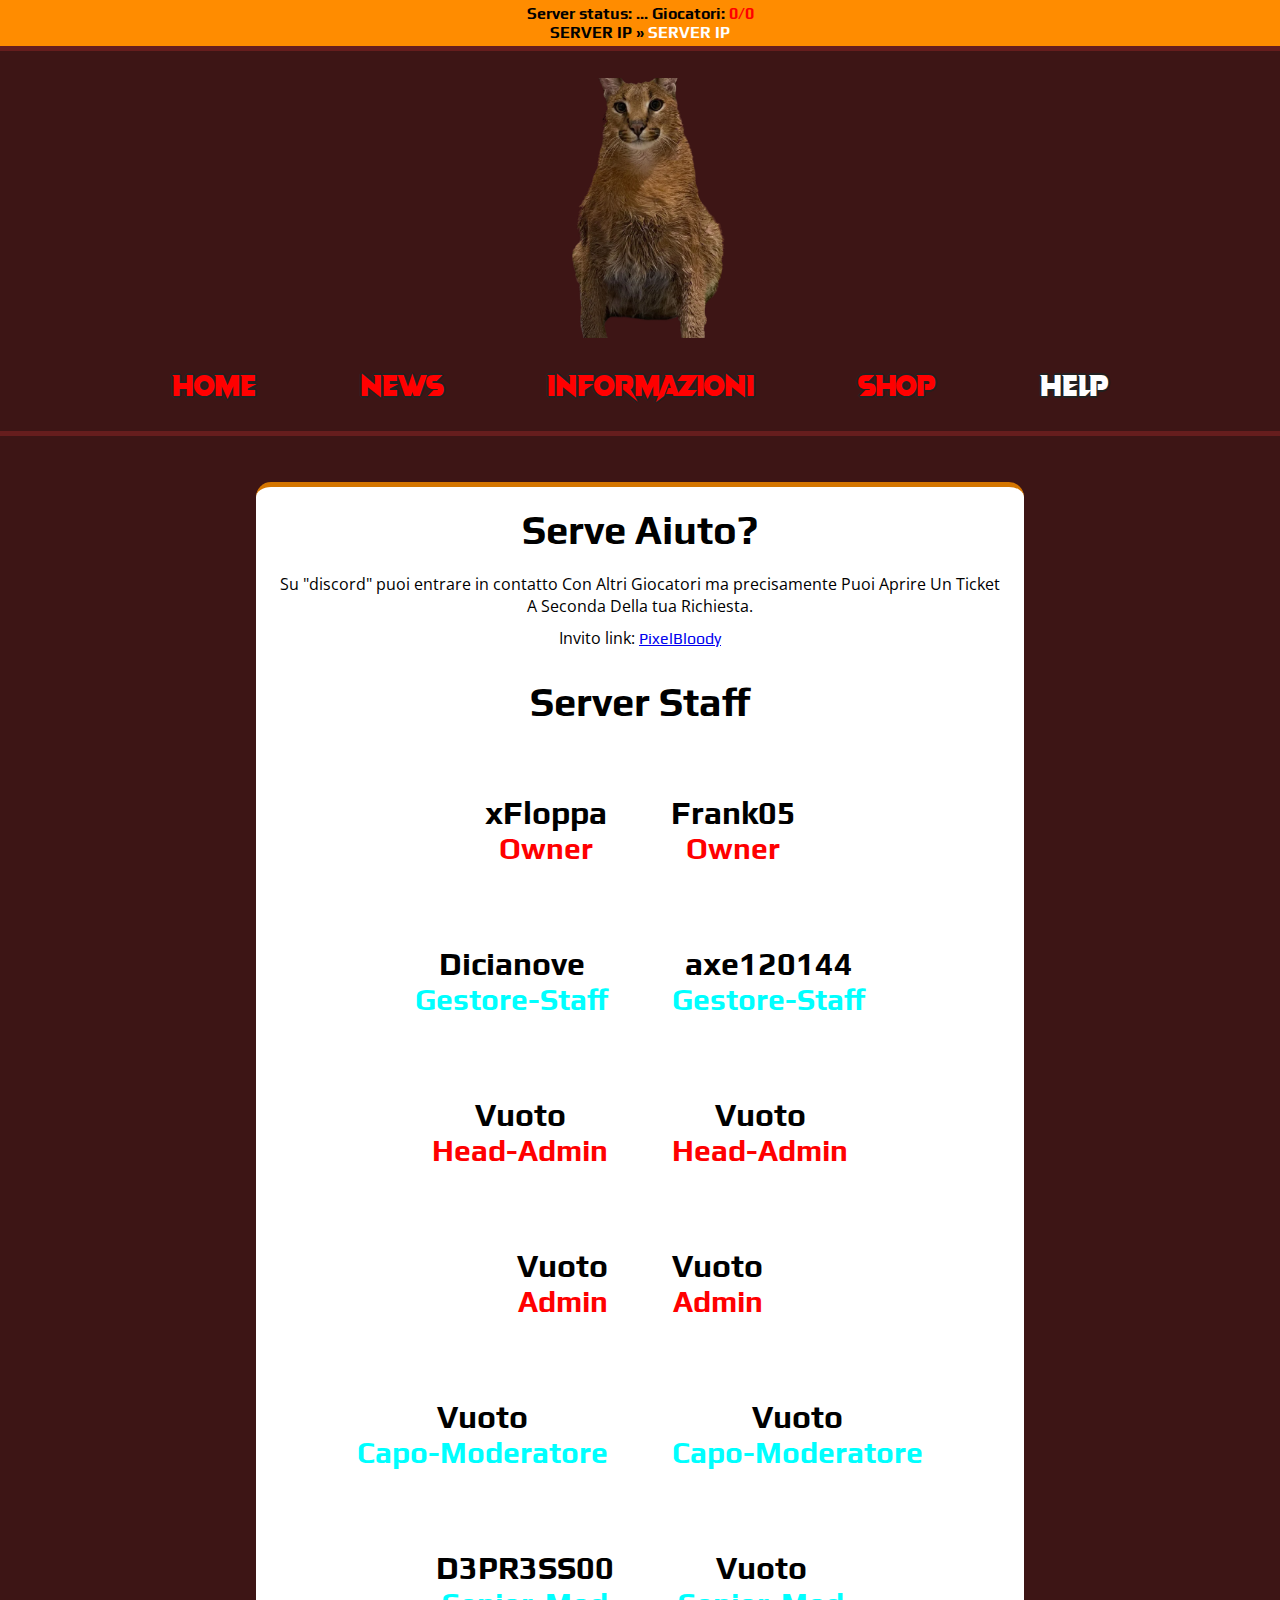
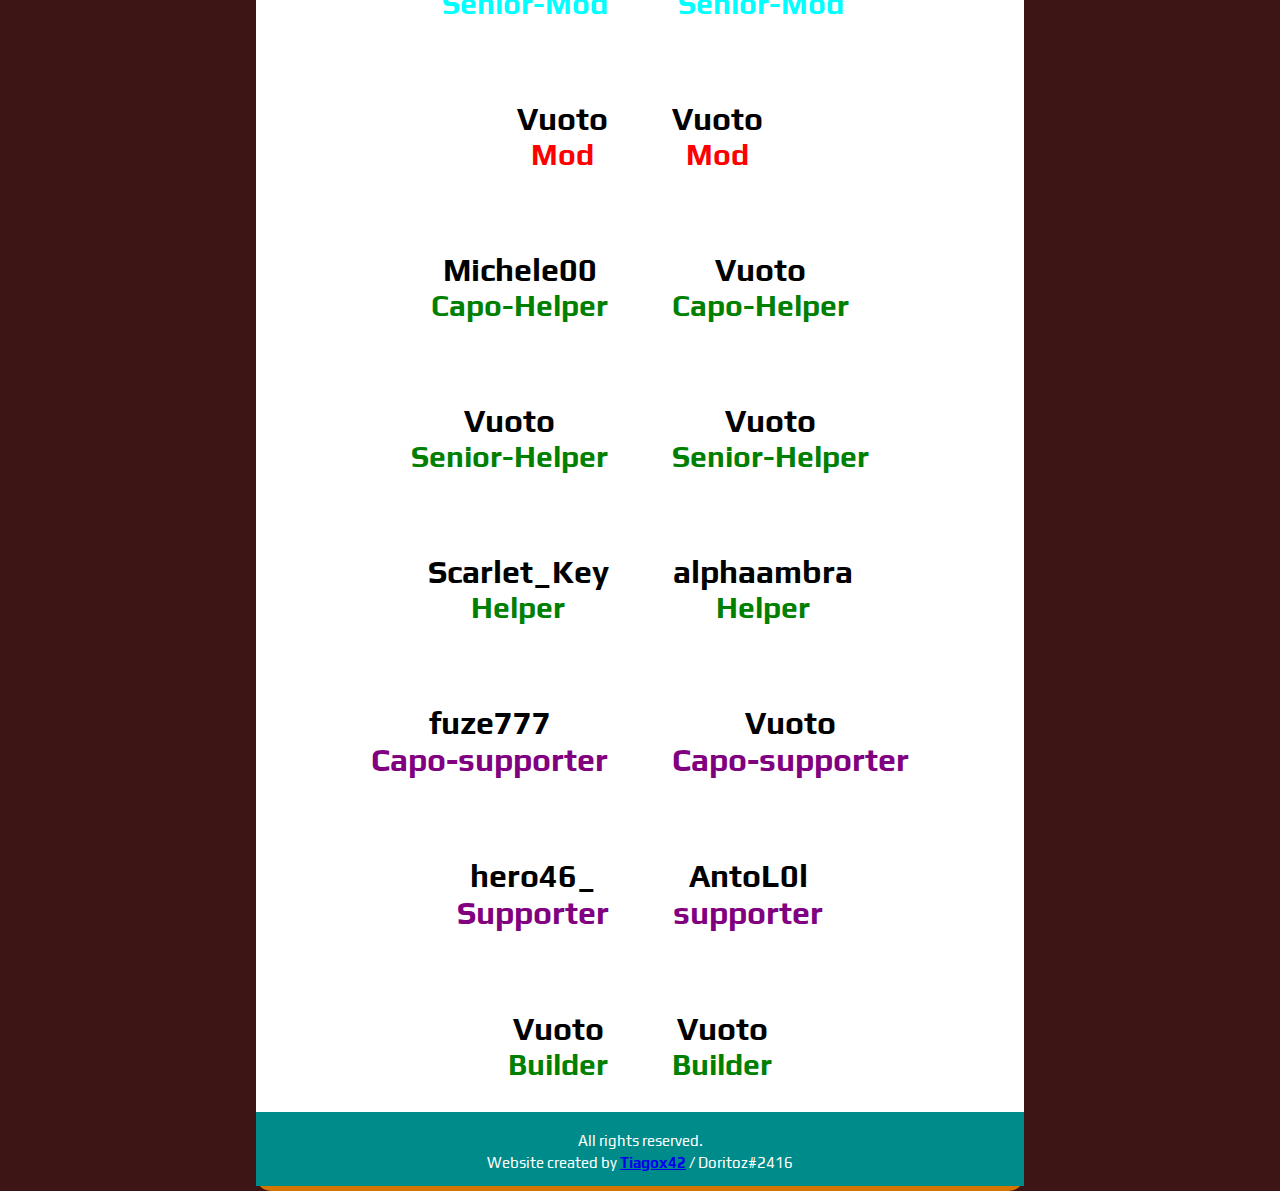
==== help.html @ 8bc6d1f3 "Add files via upload" ====
<!DOCTYPE html>
<html lang="en">

<head>
    <meta charset="UTF-8">
    <meta http-equiv="X-UA-Compatible" content="IE=edge">
    <meta name="viewport" content="width=device-width, initial-scale=1.0">
    <link rel="icon" type="image/png" href="favicon-32x32.png" sizes="32x32" />
    <link rel="icon" type="image/png" href="favicon-16x16.png" sizes="16x16" />
    <title>Help</title>

    <link rel="stylesheet" href="css/style.css">
    <link rel="stylesheet" href="css/help.css">
    <link rel="preconnect" href="https://fonts.googleapis.com">
    <link rel="preconnect" href="https://fonts.gstatic.com" crossorigin>
    <link href="https://fonts.googleapis.com/css2?family=Montserrat:wght@500&display=swap" rel="stylesheet">
    <link href="https://fonts.googleapis.com/css2?family=Play&display=swap" rel="stylesheet">
    <link href="https://fonts.googleapis.com/css2?family=Open+Sans:wght@500&display=swap" rel="stylesheet">
    <script src="https://mcapi.us/scripts/minecraft.min.js"></script>
    <script src="js/core.js"></script>
</head>

<body>
    <div class="container">
        <div class="serverIp" onclick="copyIp()">
            <p>Server status: <span class="serverStatus" id="serverStatus">...</span> Giocatori: <span class="playersOn" id="playersOn">0</span><span class="playersMax">/</span><span class="playersMax" id="playersMax">0</span></p>
            <p>SERVER IP » <span class="serverIpText" id="serverIpText">..</span></p>
            
        </div>
        <div class="bar"></div>

        <div id="bannerTop" class="bannerTop">
            <div class="logo">
                <a href="./index.html"><img src="img/logo.png" alt=""></a>
            </div>
            
                <a href="./index.html"><p id="title"></p></a>
            
        </div>
        <div class="barTwo"></div>
        <div class="clear"></div>


        <div class="menu">
            <nav>
                <ul>
                    <li><a href="./index.html">Home</a></li>
                    <li><a href="./news.html">News</a></li>
                    <li><a href="./information.html">Informazioni</a></li>
                    <li><a href="./shop.html">Shop</a></li>
                    <li><a style="color: white;" href="./help.html">Help</a></li>
                </ul>
            </nav>
        </div>
        <div class="clear"></div>

        <div class="newsArticle">

            <h1 class="articleTitle">Serve Aiuto?</h1>

            <p class="articleDescription">Su "discord" puoi entrare in contatto Con Altri Giocatori ma precisamente Puoi Aprire Un Ticket A Seconda Della tua Richiesta.</p>
            <p class="articleDescription">Invito link: <a href="https://discord.gg/4dueWkUKjJ">PixelBloody</a></p>

            <h1 class="articleTitle">Server Staff</h1>

            <div class="team">
                <div class="teamPlayers">
                    <div class="teamImage">
                        <img src="https://cravatar.eu/helmhead/xfloppa/68.png" alt="">
                        <h1 class="teamNick">xFloppa</h1>
                        <h1 class="adm">Owner</h1>
                    </div>
                </div>

                <div class="teamPlayers">
                    <div class="teamImage">
                        <img src="https://cravatar.eu/helmhead/itz_esp/68.png" alt="">
                        <h1 class="teamNick">Frank05</h1>
                        <h1 class="adm">Owner</h1>
                    </div>
                </div>
               
                <p><div class="teamPlayers">
                     <div class="teamImage">
                         <img src="https://cravatar.eu/helmhead/dicianove/68.png" alt="">
                         <h1 class="teamNick">Dicianove</h1>
                         <h1 class="helper">Gestore-Staff</h1>
                     </div>
                    </div>
                    <div class="teamPlayers">
                        <div class="teamImage">
                            <img src="https://cravatar.eu/helmhead/ciaociao/68.png" alt="">
                            <h1 class="teamNick">axe120144</h1>
                            <h1 class="helper">Gestore-Staff</h1>
                        </div>
                    </div>
                </p>
                
                <p><div class="teamPlayers">
                    <div class="teamImage">
                        <img src="https://cravatar.eu/helmhead/none/68.png" alt="">
                        <h1 class="teamNick">Vuoto</h1>
                        <h1 class="adm">Head-Admin</h1>
                    </div>
                   </div>
                   <div class="teamPlayers">
                    <div class="teamImage">
                        <img src="https://cravatar.eu/helmhead/none/68.png" alt="">
                        <h1 class="teamNick">Vuoto</h1>
                        <h1 class="adm">Head-Admin</h1>
                    </div>
                   </div>
               </p>
            
               <p><div class="teamPlayers">
                    <div class="teamImage">
                        <img src="https://cravatar.eu/helmhead/none/68.png" alt="">
                        <h1 class="teamNick">Vuoto</h1>
                        <h1 class="adm">Admin</h1>
                    </div>
                   </div>
                   <div class="teamPlayers">
                    <div class="teamImage">
                        <img src="https://cravatar.eu/helmhead/none/68.png" alt="">
                        <h1 class="teamNick">Vuoto</h1>
                        <h1 class="adm">Admin</h1>
                    </div>
                   </div>
               </p>

               <p><div class="teamPlayers">
                <div class="teamImage">
                    <img src="https://cravatar.eu/helmhead/none/68.png" alt="">
                    <h1 class="teamNick">Vuoto</h1>
                    <h1 class="helper">Capo-Moderatore</h1>
                </div>
               </div>
               <div class="teamPlayers">
                <div class="teamImage">
                    <img src="https://cravatar.eu/helmhead/none/68.png" alt="">
                    <h1 class="teamNick">Vuoto</h1>
                    <h1 class="helper">Capo-Moderatore</h1>
                </div>
               </div>
           </p>

           <p><div class="teamPlayers">
            <div class="teamImage">
                <img src="https://cravatar.eu/helmhead/d3pr3ss00/68.png" alt="">
                <h1 class="teamNick">D3PR3SS00</h1>
                <h1 class="helper">Senior-Mod</h1>
            </div>
           </div>
           <div class="teamPlayers">
            <div class="teamImage">
                <img src="https://cravatar.eu/helmhead/none/68.png" alt="">
                <h1 class="teamNick">Vuoto</h1>
                <h1 class="helper">Senior-Mod</h1>
            </div>
           </div>
       </p>

       <p><div class="teamPlayers">
        <div class="teamImage">
            <img src="https://cravatar.eu/helmhead/none/68.png" alt="">
            <h1 class="teamNick">Vuoto</h1>
            <h1 class="adm">Mod</h1>
        </div>
       </div>
       <div class="teamPlayers">
        <div class="teamImage">
            <img src="https://cravatar.eu/helmhead/none/68.png" alt="">
            <h1 class="teamNick">Vuoto</h1>
            <h1 class="adm">Mod</h1>
        </div>
       </div>
   </p>

   <p><div class="teamPlayers">
    <div class="teamImage">
        <img src="https://cravatar.eu/helmhead/michele0101/68.png" alt="">
        <h1 class="teamNick">Michele00</h1>
        <h1 class="helper2">Capo-Helper</h1>
    </div>
   </div>
   <div class="teamPlayers">
    <div class="teamImage">
        <img src="https://cravatar.eu/helmhead/none/68.png" alt="">
        <h1 class="teamNick">Vuoto</h1>
        <h1 class="helper2">Capo-Helper</h1>
    </div>
   </div>
</p>

<p><div class="teamPlayers">
    <div class="teamImage">
        <img src="https://cravatar.eu/helmhead/none/68.png" alt="">
        <h1 class="teamNick">Vuoto</h1>
        <h1 class="helper2">Senior-Helper</h1>
    </div>
   </div>
   <div class="teamPlayers">
    <div class="teamImage">
        <img src="https://cravatar.eu/helmhead/none/68.png" alt="">
        <h1 class="teamNick">Vuoto</h1>
        <h1 class="helper2">Senior-Helper</h1>
    </div>
   </div>
</p>

<p><div class="teamPlayers">
    <div class="teamImage">
        <img src="https://cravatar.eu/helmhead/ammonito/68.png" alt="">
        <h1 class="teamNick">Scarlet_Key</h1>
        <h1 class="helper2">Helper</h1>
    </div>
   </div>
   <div class="teamPlayers">
    <div class="teamImage">
        <img src="https://cravatar.eu/helmhead/alphaambra/68.png" alt="">
        <h1 class="teamNick">alphaambra</h1>
        <h1 class="helper2">Helper</h1>
    </div>
   </div>
</p>

<p><div class="teamPlayers">
    <div class="teamImage">
        <img src="https://cravatar.eu/helmhead/fuze777/68.png" alt="">
        <h1 class="teamNick">fuze777</h1>
        <h1 class="supporter">Capo-supporter</h1>
    </div>
   </div>
   <div class="teamPlayers">
    <div class="teamImage">
        <img src="https://cravatar.eu/helmhead/none/68.png" alt="">
        <h1 class="teamNick">Vuoto</h1>
        <h1 class="supporter">Capo-supporter</h1>
    </div>
   </div>
</p>

<p><div class="teamPlayers">
    <div class="teamImage">
        <img src="https://cravatar.eu/helmhead/ililzrxm/68.png" alt="">
        <h1 class="teamNick">hero46_</h1>
        <h1 class="supporter">Supporter</h1>
    </div>
   </div>
   <div class="teamPlayers">
    <div class="teamImage">
        <img src="https://cravatar.eu/helmhead/franco/68.png" alt="">
        <h1 class="teamNick">AntoL0l</h1>
        <h1 class="supporter">supporter</h1>
    </div>
   </div>
</p>

<p><div class="teamPlayers">
    <div class="teamImage">
        <img src="https://cravatar.eu/helmhead/none/68.png" alt="">
        <h1 class="teamNick">Vuoto</h1>
        <h1 class="helper2">Builder</h1>
    </div>
   </div>
   <div class="teamPlayers">
    <div class="teamImage">
        <img src="https://cravatar.eu/helmhead/none/68.png" alt="">
        <h1 class="teamNick">Vuoto</h1>
        <h1 class="helper2">Builder</h1>
    </div>
   </div>
</p>


        

        <div class="clear"></div>
        <footer>
            <p>All rights reserved.</p>
            <p>Website created by <a href="https://github.com/Tiagox42"><strong>Tiagox42</strong></a> / Doritoz#2416</p>
        </footer>
    </div>

</body>

</html>
---- css/style.css ----
* {
    margin: 0;
    padding: 0;
    box-sizing: border-box;
}

html, body {
    height: 100%;
    background-color: #3d1515;
}

.container {
    width: 100%;
}

@font-face {
    font-family: VampireWars;
    src: url(../font/Vampire\ Wars.ttf);
}

.bannerTop {
    background-image: url(../img/loadingOrNot.png);
    width: 100%;
    height: 380px;
    background-repeat: no-repeat;
    background-position: center;
    background-size: cover;
}

.logo {
    padding-top: 3vh;
    display: flex;
    justify-content: center;
}

.logo img {
    height: 260px;
}

.bannerTop a {
    text-decoration: none;
}

.bannerTop p {
    font-size: 60px;
    color: #2b2b2d;
    font-family: VampireWars;
    display: flex;
    justify-content: center;
    margin-top: -173px;
}

.serverIp {
    font-size: 16px;
    font-family: 'Play', sans-serif;
    text-align: center;
    background-color: darkorange;
    padding: 4px;
    color: black;
    font-weight: bolder;
}

.serverStatus {
    font-weight: bold;

}

.playersOn {
    font-weight: bold;
    color: red;
}

.playersMax {
    font-weight: bold;
    color: red;
}

.serverIpText {
    font-weight: bold;
    color: white;
}

.bar {
    height: 5px;
    background-color: rgb(102, 29, 29);
}

.clear {
    clear: both;
}

.menu {
    margin-top: -90px;
}

.menu ul {
    text-align: center;
    padding: 20px;
}

.menu li {
    display: inline;
    padding: 50px;
}

.menu a {
    text-decoration: none;
    font-size: 30px;
    color: rgb(255, 0, 0);
    font-family: VampireWars;
    text-shadow: 2px 0 0 #212121, -2px 0 0 #212121, 0 2px 0 #212121, 0 -2px 0 #212121, 1px 1px #212121, -1px -1px 0 #212121, 1px -1px 0 #212121, -1px 1px 0 #212121;
}

.menu a:hover {
    color: white;
}

.barTwo {
    height: 5px;
    background-color: rgb(102, 29, 29);
}

.homeGallery {
    margin: 50px;
    margin-top: 70px;
    margin-left: 100px;
    margin-right: 100px;
}

.textHGtwo {
    font-size: 30px;
    color: white;
    text-align: end;
    padding-right: 40px;
    padding-top: 190px;
    font-family: VampireWars;
    text-shadow: 2px 0 0 #212121, -2px 0 0 #212121, 0 2px 0 #212121, 0 -2px 0 #212121, 1px 1px #212121, -1px -1px 0 #212121, 1px -1px 0 #212121, -1px 1px 0 #212121;
}

.textHGone {
    font-size: 30px;
    color: white;
    text-align: end;
    padding-right: 40px;
    padding-top: 190px;
    font-family: VampireWars;
    text-shadow: 2px 0 0 #212121, -2px 0 0 #212121, 0 2px 0 #212121, 0 -2px 0 #212121, 1px 1px #212121, -1px -1px 0 #212121, 1px -1px 0 #212121, -1px 1px 0 #212121;
}

.hg1 {
    border-right: #2b2b2b solid 2.5px;
    background-image: url(../img/loadingOrNot.png);
    float: left;
    height: 250px;
    width: 50%;
    background-repeat: no-repeat;
    background-position: center;
    background-size: cover;
    border-top-left-radius: 15px;
}

.hg2 {
    border-left: #2b2b2b solid 2.5px;
    background-image: url(../img/loadingOrNot.png);
    float: right;
    height: 250px;
    width: 50%;
    background-repeat: no-repeat;
    background-position: center;
    background-size: cover;
    border-top-right-radius: 15px;
}

.hg3 {
    border-top: #2b2b2b solid 5px;
    background-image: url(../img/loadingOrNot.png);
    height: 250px;
    background-repeat: no-repeat;
    background-position: center;
    background-size: cover;
    border-bottom-left-radius: 15px;
    border-bottom-right-radius: 15px;
}

.middleSection {
    background-color: #2b2b2b;
    padding-left: 100px;
    padding-right: 100px;
}

.bannermiddle {
    height: 400px;
    padding-top: 40px;
    width: 50%;
    float: left;
    margin-bottom: 40px;
}

.infoServer {
    text-align: center;
    list-style-position: inside;
    border-radius: 15px;
    font-family: 'Play', sans-serif;
    font-size: 18px;
    padding: 30px;
    margin-left: 40vh;
    text-shadow: 2px 0 0 #212121, -2px 0 0 #212121, 0 2px 0 #212121, 0 -2px 0 #212121, 1px 1px #212121, -1px -1px 0 #212121, 1px -1px 0 #212121, -1px 1px 0 #212121;
}

li {
    color: white;
    font-size: 20px;
    font-family: 'Play', sans-serif;
    list-style: none;
    text-shadow: 2px 0 0 #212121, -2px 0 0 #212121, 0 2px 0 #212121, 0 -2px 0 #212121, 1px 1px #212121, -1px -1px 0 #212121, 1px -1px 0 #212121, -1px 1px 0 #212121;
}

.infoImage {
    float: right;
}

.infoImage img {
    background-repeat: no-repeat;
    background-position: center;
    background-size: contain;
    width: 270px;
    margin-right: 40vh;
    margin-top: 40px;
    margin-bottom: 40px;
}

.comments {
    background-color: pink;
}

.co {
    float: left;
    width: 33.33%;
    height: 250px;
    text-align: center;
    padding: 50px;
    padding-top: 30px;
    background-color: orange;
}

.co img {
    width: 80px;
    background-repeat: no-repeat;
    background-position: center;
    background-size: contain;
    border-radius: 50%;
    padding-bottom: 10px;
}

.cotitle {
    color: white;
    font-weight: bold;
    font-size: 20px;
    font-family: 'Play', sans-serif;
    text-shadow: 2px 0 0 #212121, -2px 0 0 #212121, 0 2px 0 #212121, 0 -2px 0 #212121, 1px 1px #212121, -1px -1px 0 #212121, 1px -1px 0 #212121, -1px 1px 0 #212121;
}

.cotext {
    padding-top: 10px;
    color: black;
    font-weight: bold;
    font-size: 17px;
    font-family: 'Play', sans-serif;
}

.buttonsSocial {
    background-image: url(../img/loadingOrNot.png);
    background-repeat: no-repeat;
    background-position: center;
    background-size: auto;
    height: 200px;
}

.butBox {
    padding: 70px;
}

.butIcon {
    float: left;
    margin-right: 80px;
}

.butIcon img {
    width: 64px;
}

.butBoxDiscord {
    margin-top: -30px;
    color: white;
    font-size: 20px;
    font-family: 'Play', sans-serif;
    text-shadow: 2px 0 0 #212121, -2px 0 0 #212121, 0 2px 0 #212121, 0 -2px 0 #212121, 1px 1px #212121, -1px -1px 0 #212121, 1px -1px 0 #212121, -1px 1px 0 #212121;
    background-color: #2b2b2b;
    padding: 30px;
    border-radius: 15px;
    float: right;
}

.butIconDiscord img {
    width: 60px;
    float: right;
}

footer {
    text-align: center;
    background-color: darkcyan;
    color: white;
    font-size: 15px;
    font-family: 'Play', sans-serif;
    padding-top: 15px;
    padding-bottom: 15px;
}

footer p {
    padding-top: 5px;
}

@media screen and (max-width: 1556px) {

    .infoImage img {
        margin-right: 20vh;
    }

    .infoServer {
        margin-left: 20vh;
    }

}

@media screen and (max-width: 1302px) {

    .infoImage img {
        margin-right: 10vh;
    }

    .infoServer {
        margin-left: 10vh;
    }

    .butBoxDiscord {
        margin-top: -40px;
    }

    .butIcon {
        margin-right: 40px;
    }

}

@media screen and (max-width: 1146px) {

    .infoImage img {
        margin-right: 5vh;
    }

    .infoServer {
        margin-left: 5vh;
    }

    .butBoxDiscord {
        margin-top: -30px;
        font-size: 0px;
        background-color: #2b2b2b00;
        float: left;
    }

    .butIcon {
        float: left;
        margin-right: 150px;
    }

}

@media screen and (max-width: 1132px) {

    .butBox {
        padding-top: 70px;
    }

    .butIcon {
        float: none;
        display: inline;
        margin-right: 15%;
    }

    .butBoxDiscord {
        margin-top: -100px;
        font-size: 0px;
        background-color: #2b2b2b00;
        float: none;
    }

}

@media screen and (max-width: 1079px) {

    .butBox {
        padding: 30px;
        padding-top: 70px;
    }

    .butIcon {
        margin-right: 15%;
    }

    .menu li {
        display: inline;
        padding: 20px;
    }

}

@media screen and (max-width: 860px) {

    .homeGallery {
        margin: 0px;
        margin-top: 90px;
        margin-left: 0px;
        margin-right: 0px;
    }

    .textHGtwo {
        font-size: 30px;
        color: white;
        text-align: center;
        padding-right: 40px;
        padding-top: 190px;
        font-family: VampireWars;
        text-shadow: 2px 0 0 #212121, -2px 0 0 #212121, 0 2px 0 #212121, 0 -2px 0 #212121, 1px 1px #212121, -1px -1px 0 #212121, 1px -1px 0 #212121, -1px 1px 0 #212121;
    }
    
    .textHGone {
        font-size: 30px;
        color: white;
        text-align: center;
        padding-right: 40px;
        padding-top: 190px;
        font-family: VampireWars;
        text-shadow: 2px 0 0 #212121, -2px 0 0 #212121, 0 2px 0 #212121, 0 -2px 0 #212121, 1px 1px #212121, -1px -1px 0 #212121, 1px -1px 0 #212121, -1px 1px 0 #212121;
    }
    
    .hg1 {
        border-right: none;
        float: none;
        width: 100%;
        border-top-left-radius: 0px;
    }
    
    .hg2 {
        border-left: none;
        float: none;
        width: 100%;
        border-top-right-radius: 0px;
    }
    
    .hg3 {
        border-top: none;
        border-bottom-left-radius: 0px;
        border-bottom-right-radius: 0px;
    }

    .infoImage img {
        margin-right: 0vh;
    }
}

@media screen and (max-width: 780px) {

    .butIcon {
        margin-right: 13%;
    }

    .infoImage img {
        margin-right: 0vh;
    }

    .infoServer {
        margin-left: 0vh;
    }

    .menu li {
        display: inline;
        padding: 10px;
    }

}

@media screen and (max-width: 757px) {

    .butIcon {
        margin-right: 10%;
    }

    .infoImage {
        float: none;
        display: block;
        margin-left: auto;
        margin-right: auto;
        width: 50%;
    }

    .menu {
        margin-top: -100px;
    }
    
    .menu li {
        display: inline;
        padding: 10px;
    }

    .menu a{
        font-size: 27px;
    }
    
    .bannermiddle {
        width: 100%;
    }

    .comments{
        display: none;
    }

    .butIconDiscord img {
        width: 60px;
        float: right;
        margin-right: -30px;
    }

}


@media screen and (max-width: 560px) {
    .butIcon {
        margin-right: 5%;
    }

    .infoImage {
        float: none;
        display: block;
        margin-left: auto;
        margin-right: auto;
        width: 65%;
    }

}
---- css/help.css ----
* {
    font-family: 'Play', sans-serif;
}

.newsArticle {
    min-height: 500px;
    background-color: white;
    margin-top: 60px;
    margin-left: 20%;
    margin-right: 20%;
    margin-bottom: 40px;
    border-radius: 15px;
    width: 60%;
    border-top: solid 5px rgb(212, 117, 0);
    border-bottom: solid 5px rgb(212, 117, 0);
}

.articleTitle {
    font-weight: bold;
    text-align: center;
    font-size: 40px;
    padding: 20px;
}

.articleDescription {
    font-size: 16px;
    padding: 0px 20px 10px 20px;
    font-family: 'Open Sans', sans-serif;
    text-align: center;
}

.team {
    text-align: center;
}

.teamPlayers {
    display: inline-block;
    margin: 30px;
}

.teamImage {}

.adm {
    vertical-align: 25px;
    font-size: 30px;
    color: red;
}

.modder {
    vertical-align: 25px;
    font-size: 30px;
    color: greenyellow;
}

.helper {
    vertical-align: 25px;
    font-size: 30px;
    color: cyan;
}

.builder {
    vertical-align: 25px;
    font-size: 30px;
    color: goldenrod;
}


.helper2 {
    vertical-align: 25px;
    font-size: 30px;
    color: green;
}

.supporter {
    vertical-align: 25px;
    font-sixe: 30px;
    color: purple;

@media screen and (max-width: 1600px) {

    .newsArticle {
        margin-left: auto;
        margin-right: auto;
        width: 80%;
    }

}

@media screen and (max-width: 990px) {

    .newsArticle {
        margin-left: auto;
        margin-right: auto;
        width: 98%;
    }

}
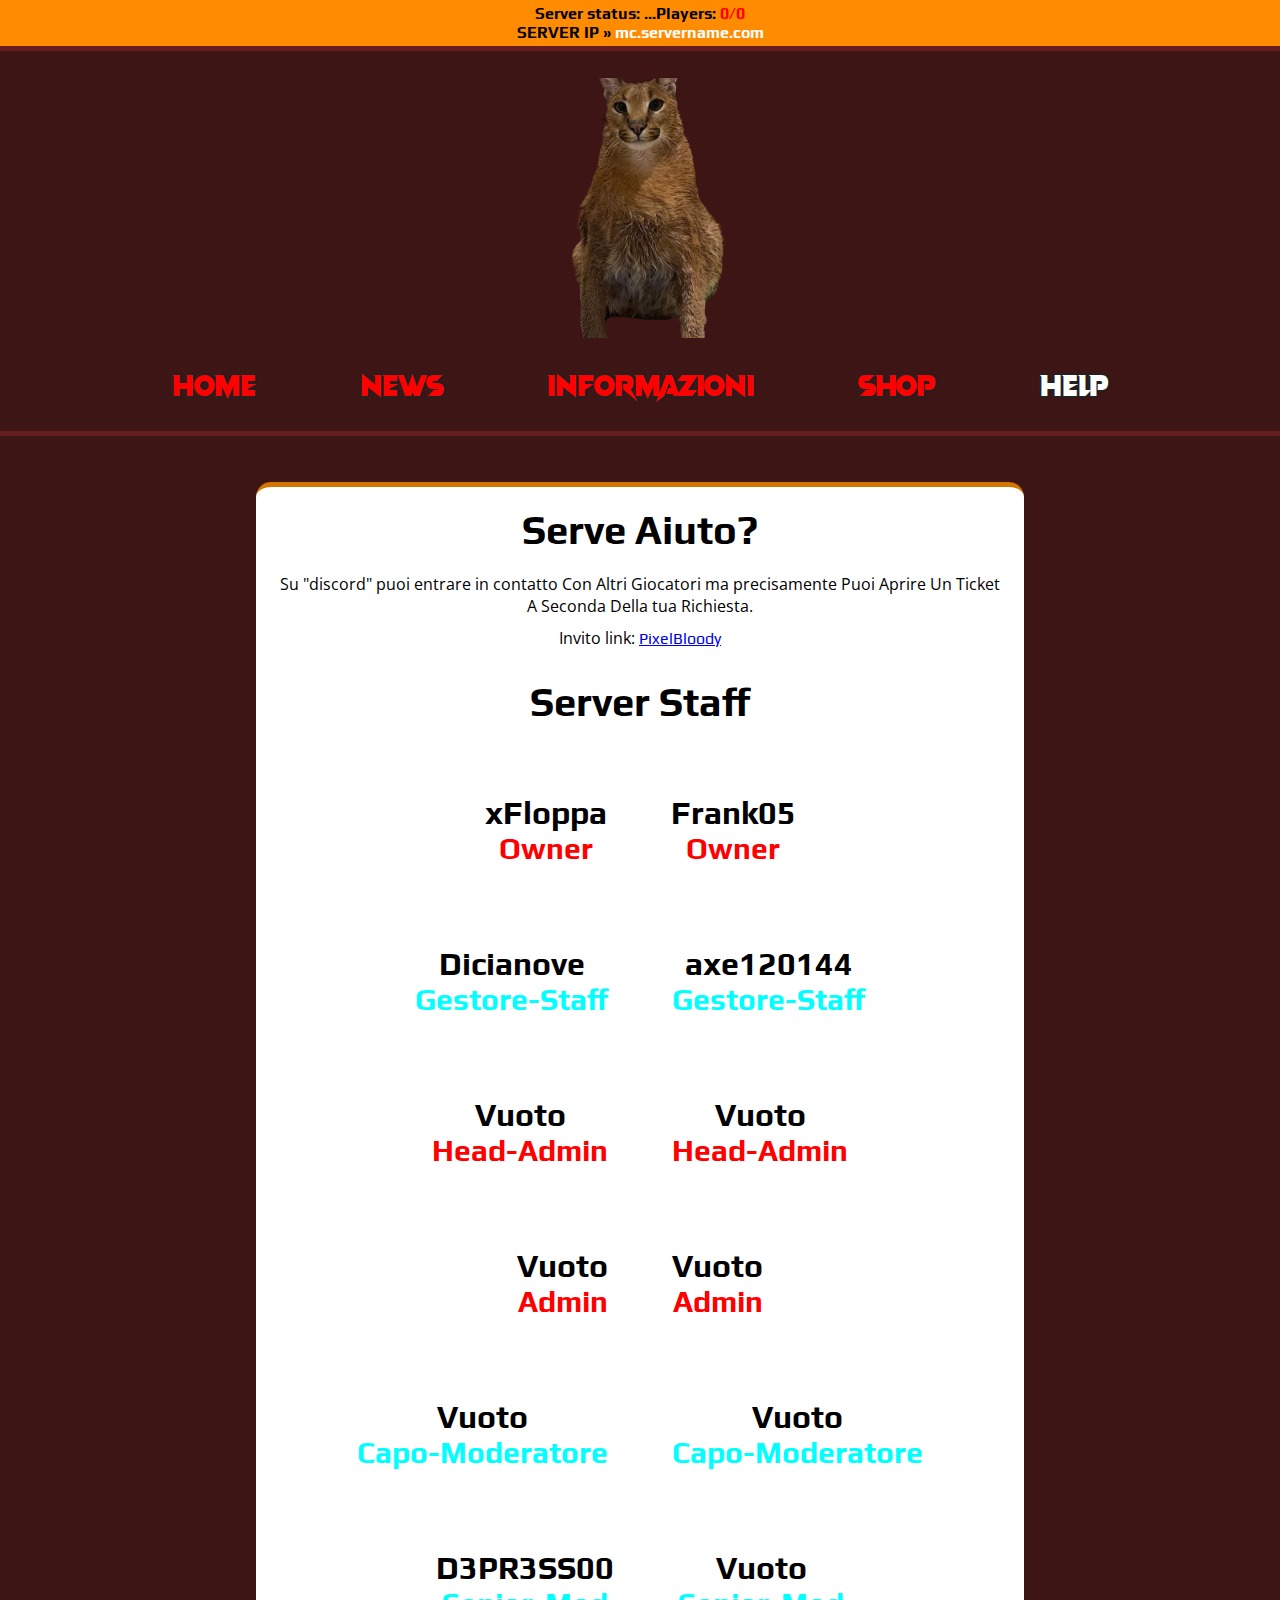
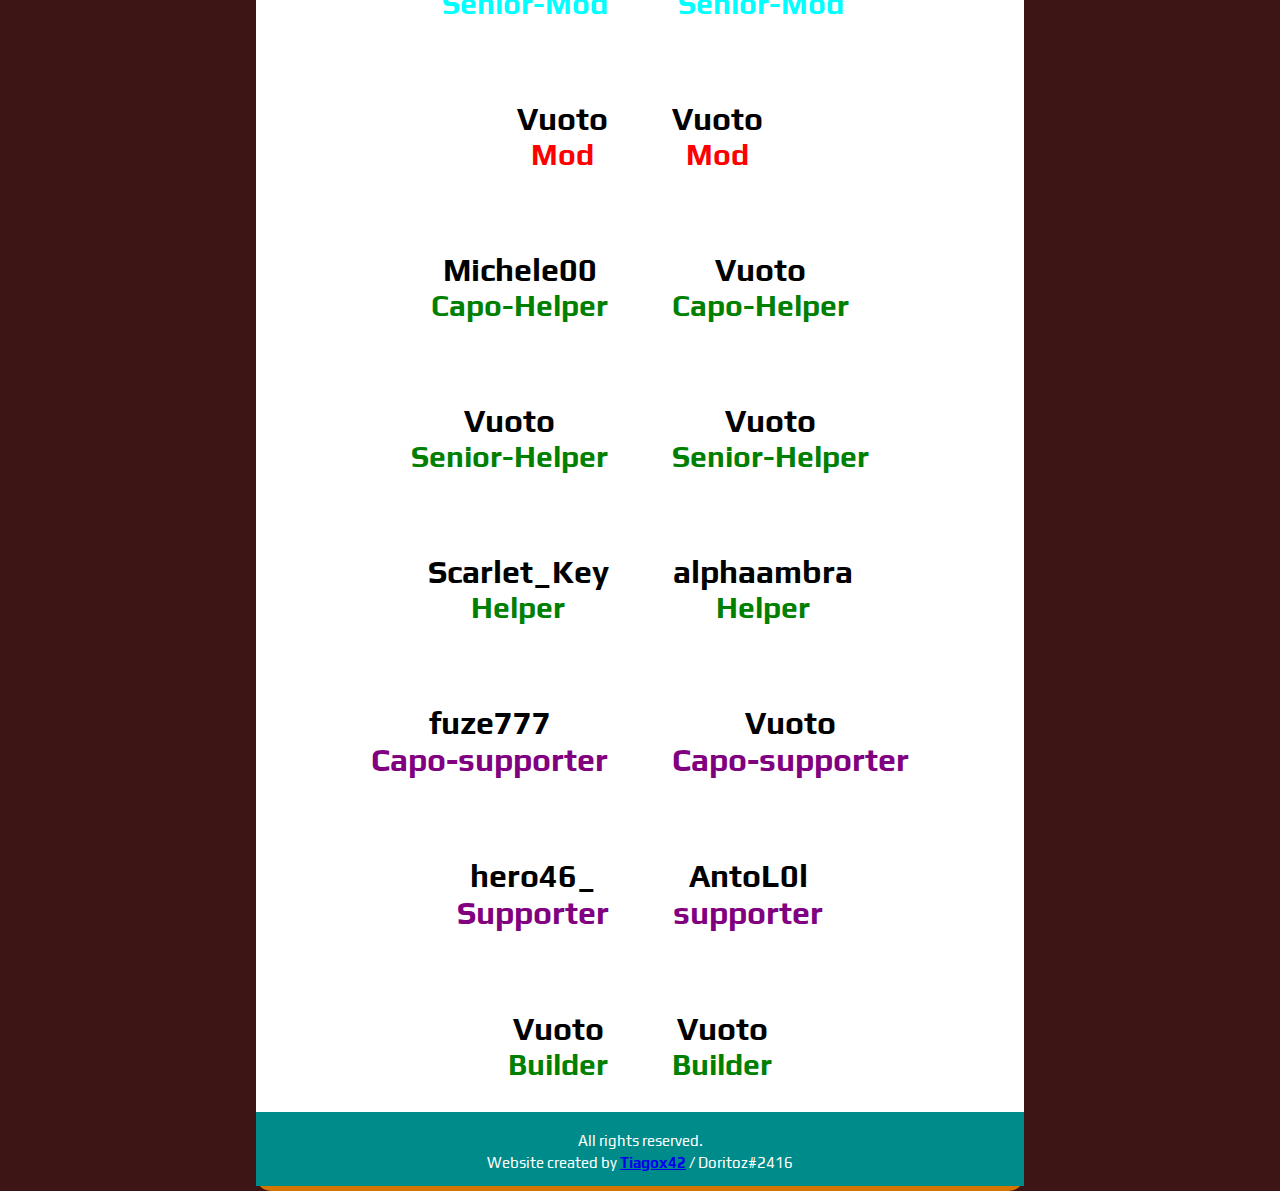
==== commit 14729256: "Update help.html" ====
--- a/help.html
+++ b/help.html
@@ -23,7 +23,7 @@
 <body>
     <div class="container">
         <div class="serverIp" onclick="copyIp()">
-            <p>Server status: <span class="serverStatus" id="serverStatus">...</span> Giocatori: <span class="playersOn" id="playersOn">0</span><span class="playersMax">/</span><span class="playersMax" id="playersMax">0</span></p>
+            <p>Server status: <span class="serverStatus" id="serverStatus">...</span>Players: <span class="playersOn" id="playersOn">0</span><span class="playersMax">/</span><span class="playersMax" id="playersMax">0</span></p>
             <p>SERVER IP » <span class="serverIpText" id="serverIpText">..</span></p>
             
         </div>
@@ -284,4 +284,4 @@
 
 </body>
 
-</html>+</html>
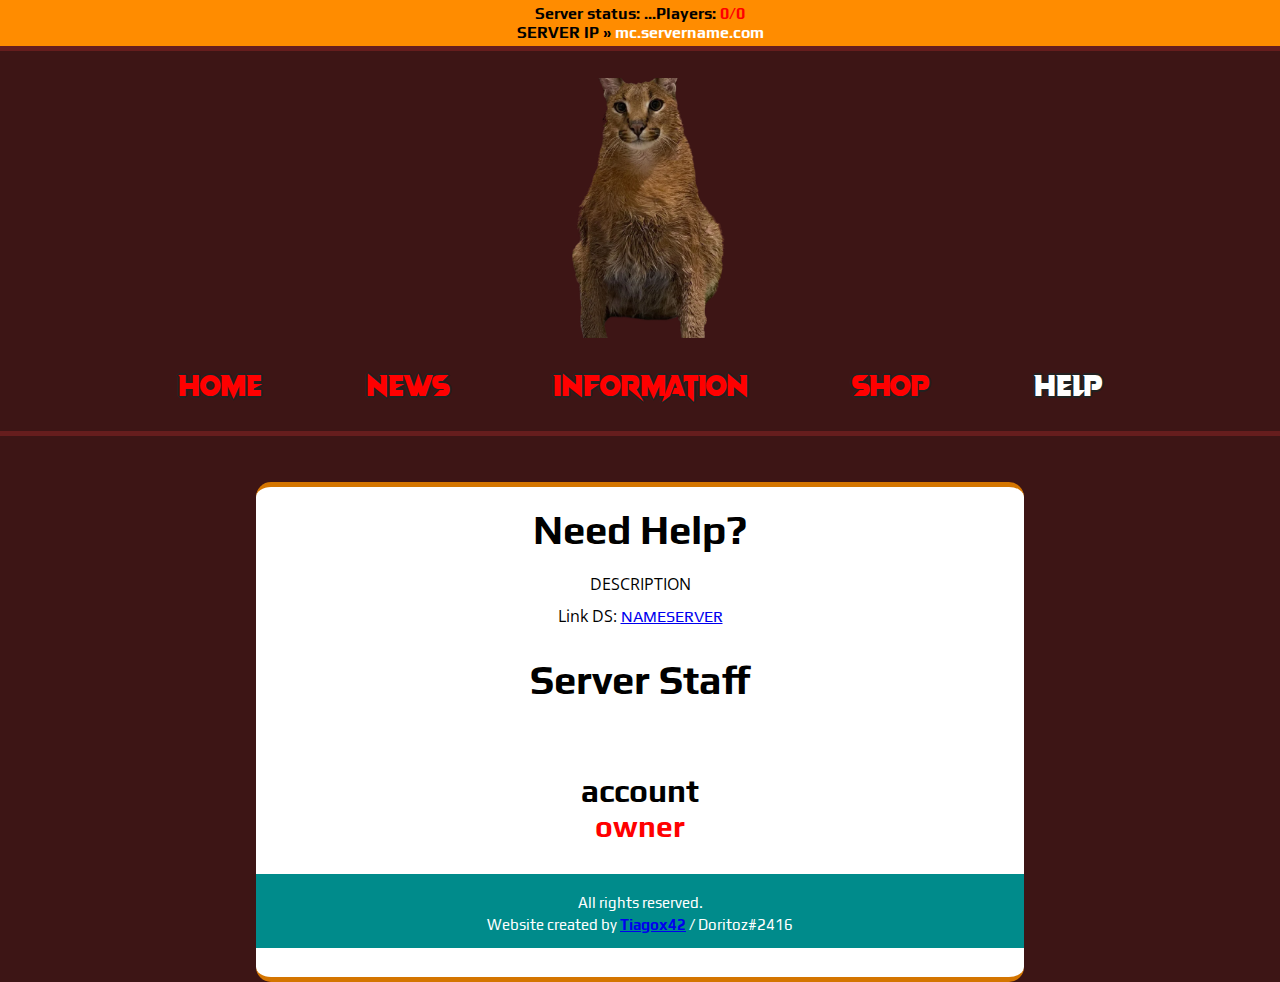
==== commit 87caacea: "Update help.html" ====
--- a/help.html
+++ b/help.html
@@ -46,7 +46,7 @@
                 <ul>
                     <li><a href="./index.html">Home</a></li>
                     <li><a href="./news.html">News</a></li>
-                    <li><a href="./information.html">Informazioni</a></li>
+                    <li><a href="./information.html">Information</a></li>
                     <li><a href="./shop.html">Shop</a></li>
                     <li><a style="color: white;" href="./help.html">Help</a></li>
                 </ul>
@@ -56,221 +56,32 @@
 
         <div class="newsArticle">
 
-            <h1 class="articleTitle">Serve Aiuto?</h1>
+            <h1 class="articleTitle">Need Help?</h1>
 
-            <p class="articleDescription">Su "discord" puoi entrare in contatto Con Altri Giocatori ma precisamente Puoi Aprire Un Ticket A Seconda Della tua Richiesta.</p>
-            <p class="articleDescription">Invito link: <a href="https://discord.gg/4dueWkUKjJ">PixelBloody</a></p>
+            <p class="articleDescription">DESCRIPTION</p>
+            <p class="articleDescription">Link DS: <a href="https://discord.gg/4dueWkUKjJ">NAMESERVER</a></p>
 
             <h1 class="articleTitle">Server Staff</h1>
+
+<!--<div class="team">
+                <div class="teamPlayers">
+                    <div class="teamImage">
+                        <img src="https://cravatar.eu/helmhead/NAMEMC/68.png" alt="">
+                        <h1 class="teamNick">ACCOUNTNAME</h1>
+                        <h1 class="adm">ROLEID</h1>
+                    </div>
+                </div>
+-->
 
             <div class="team">
                 <div class="teamPlayers">
                     <div class="teamImage">
                         <img src="https://cravatar.eu/helmhead/xfloppa/68.png" alt="">
-                        <h1 class="teamNick">xFloppa</h1>
-                        <h1 class="adm">Owner</h1>
+                        <h1 class="teamNick">account</h1>
+                        <h1 class="adm">owner</h1>
                     </div>
                 </div>
 
-                <div class="teamPlayers">
-                    <div class="teamImage">
-                        <img src="https://cravatar.eu/helmhead/itz_esp/68.png" alt="">
-                        <h1 class="teamNick">Frank05</h1>
-                        <h1 class="adm">Owner</h1>
-                    </div>
-                </div>
-               
-                <p><div class="teamPlayers">
-                     <div class="teamImage">
-                         <img src="https://cravatar.eu/helmhead/dicianove/68.png" alt="">
-                         <h1 class="teamNick">Dicianove</h1>
-                         <h1 class="helper">Gestore-Staff</h1>
-                     </div>
-                    </div>
-                    <div class="teamPlayers">
-                        <div class="teamImage">
-                            <img src="https://cravatar.eu/helmhead/ciaociao/68.png" alt="">
-                            <h1 class="teamNick">axe120144</h1>
-                            <h1 class="helper">Gestore-Staff</h1>
-                        </div>
-                    </div>
-                </p>
-                
-                <p><div class="teamPlayers">
-                    <div class="teamImage">
-                        <img src="https://cravatar.eu/helmhead/none/68.png" alt="">
-                        <h1 class="teamNick">Vuoto</h1>
-                        <h1 class="adm">Head-Admin</h1>
-                    </div>
-                   </div>
-                   <div class="teamPlayers">
-                    <div class="teamImage">
-                        <img src="https://cravatar.eu/helmhead/none/68.png" alt="">
-                        <h1 class="teamNick">Vuoto</h1>
-                        <h1 class="adm">Head-Admin</h1>
-                    </div>
-                   </div>
-               </p>
-            
-               <p><div class="teamPlayers">
-                    <div class="teamImage">
-                        <img src="https://cravatar.eu/helmhead/none/68.png" alt="">
-                        <h1 class="teamNick">Vuoto</h1>
-                        <h1 class="adm">Admin</h1>
-                    </div>
-                   </div>
-                   <div class="teamPlayers">
-                    <div class="teamImage">
-                        <img src="https://cravatar.eu/helmhead/none/68.png" alt="">
-                        <h1 class="teamNick">Vuoto</h1>
-                        <h1 class="adm">Admin</h1>
-                    </div>
-                   </div>
-               </p>
-
-               <p><div class="teamPlayers">
-                <div class="teamImage">
-                    <img src="https://cravatar.eu/helmhead/none/68.png" alt="">
-                    <h1 class="teamNick">Vuoto</h1>
-                    <h1 class="helper">Capo-Moderatore</h1>
-                </div>
-               </div>
-               <div class="teamPlayers">
-                <div class="teamImage">
-                    <img src="https://cravatar.eu/helmhead/none/68.png" alt="">
-                    <h1 class="teamNick">Vuoto</h1>
-                    <h1 class="helper">Capo-Moderatore</h1>
-                </div>
-               </div>
-           </p>
-
-           <p><div class="teamPlayers">
-            <div class="teamImage">
-                <img src="https://cravatar.eu/helmhead/d3pr3ss00/68.png" alt="">
-                <h1 class="teamNick">D3PR3SS00</h1>
-                <h1 class="helper">Senior-Mod</h1>
-            </div>
-           </div>
-           <div class="teamPlayers">
-            <div class="teamImage">
-                <img src="https://cravatar.eu/helmhead/none/68.png" alt="">
-                <h1 class="teamNick">Vuoto</h1>
-                <h1 class="helper">Senior-Mod</h1>
-            </div>
-           </div>
-       </p>
-
-       <p><div class="teamPlayers">
-        <div class="teamImage">
-            <img src="https://cravatar.eu/helmhead/none/68.png" alt="">
-            <h1 class="teamNick">Vuoto</h1>
-            <h1 class="adm">Mod</h1>
-        </div>
-       </div>
-       <div class="teamPlayers">
-        <div class="teamImage">
-            <img src="https://cravatar.eu/helmhead/none/68.png" alt="">
-            <h1 class="teamNick">Vuoto</h1>
-            <h1 class="adm">Mod</h1>
-        </div>
-       </div>
-   </p>
-
-   <p><div class="teamPlayers">
-    <div class="teamImage">
-        <img src="https://cravatar.eu/helmhead/michele0101/68.png" alt="">
-        <h1 class="teamNick">Michele00</h1>
-        <h1 class="helper2">Capo-Helper</h1>
-    </div>
-   </div>
-   <div class="teamPlayers">
-    <div class="teamImage">
-        <img src="https://cravatar.eu/helmhead/none/68.png" alt="">
-        <h1 class="teamNick">Vuoto</h1>
-        <h1 class="helper2">Capo-Helper</h1>
-    </div>
-   </div>
-</p>
-
-<p><div class="teamPlayers">
-    <div class="teamImage">
-        <img src="https://cravatar.eu/helmhead/none/68.png" alt="">
-        <h1 class="teamNick">Vuoto</h1>
-        <h1 class="helper2">Senior-Helper</h1>
-    </div>
-   </div>
-   <div class="teamPlayers">
-    <div class="teamImage">
-        <img src="https://cravatar.eu/helmhead/none/68.png" alt="">
-        <h1 class="teamNick">Vuoto</h1>
-        <h1 class="helper2">Senior-Helper</h1>
-    </div>
-   </div>
-</p>
-
-<p><div class="teamPlayers">
-    <div class="teamImage">
-        <img src="https://cravatar.eu/helmhead/ammonito/68.png" alt="">
-        <h1 class="teamNick">Scarlet_Key</h1>
-        <h1 class="helper2">Helper</h1>
-    </div>
-   </div>
-   <div class="teamPlayers">
-    <div class="teamImage">
-        <img src="https://cravatar.eu/helmhead/alphaambra/68.png" alt="">
-        <h1 class="teamNick">alphaambra</h1>
-        <h1 class="helper2">Helper</h1>
-    </div>
-   </div>
-</p>
-
-<p><div class="teamPlayers">
-    <div class="teamImage">
-        <img src="https://cravatar.eu/helmhead/fuze777/68.png" alt="">
-        <h1 class="teamNick">fuze777</h1>
-        <h1 class="supporter">Capo-supporter</h1>
-    </div>
-   </div>
-   <div class="teamPlayers">
-    <div class="teamImage">
-        <img src="https://cravatar.eu/helmhead/none/68.png" alt="">
-        <h1 class="teamNick">Vuoto</h1>
-        <h1 class="supporter">Capo-supporter</h1>
-    </div>
-   </div>
-</p>
-
-<p><div class="teamPlayers">
-    <div class="teamImage">
-        <img src="https://cravatar.eu/helmhead/ililzrxm/68.png" alt="">
-        <h1 class="teamNick">hero46_</h1>
-        <h1 class="supporter">Supporter</h1>
-    </div>
-   </div>
-   <div class="teamPlayers">
-    <div class="teamImage">
-        <img src="https://cravatar.eu/helmhead/franco/68.png" alt="">
-        <h1 class="teamNick">AntoL0l</h1>
-        <h1 class="supporter">supporter</h1>
-    </div>
-   </div>
-</p>
-
-<p><div class="teamPlayers">
-    <div class="teamImage">
-        <img src="https://cravatar.eu/helmhead/none/68.png" alt="">
-        <h1 class="teamNick">Vuoto</h1>
-        <h1 class="helper2">Builder</h1>
-    </div>
-   </div>
-   <div class="teamPlayers">
-    <div class="teamImage">
-        <img src="https://cravatar.eu/helmhead/none/68.png" alt="">
-        <h1 class="teamNick">Vuoto</h1>
-        <h1 class="helper2">Builder</h1>
-    </div>
-   </div>
-</p>
 
 
         
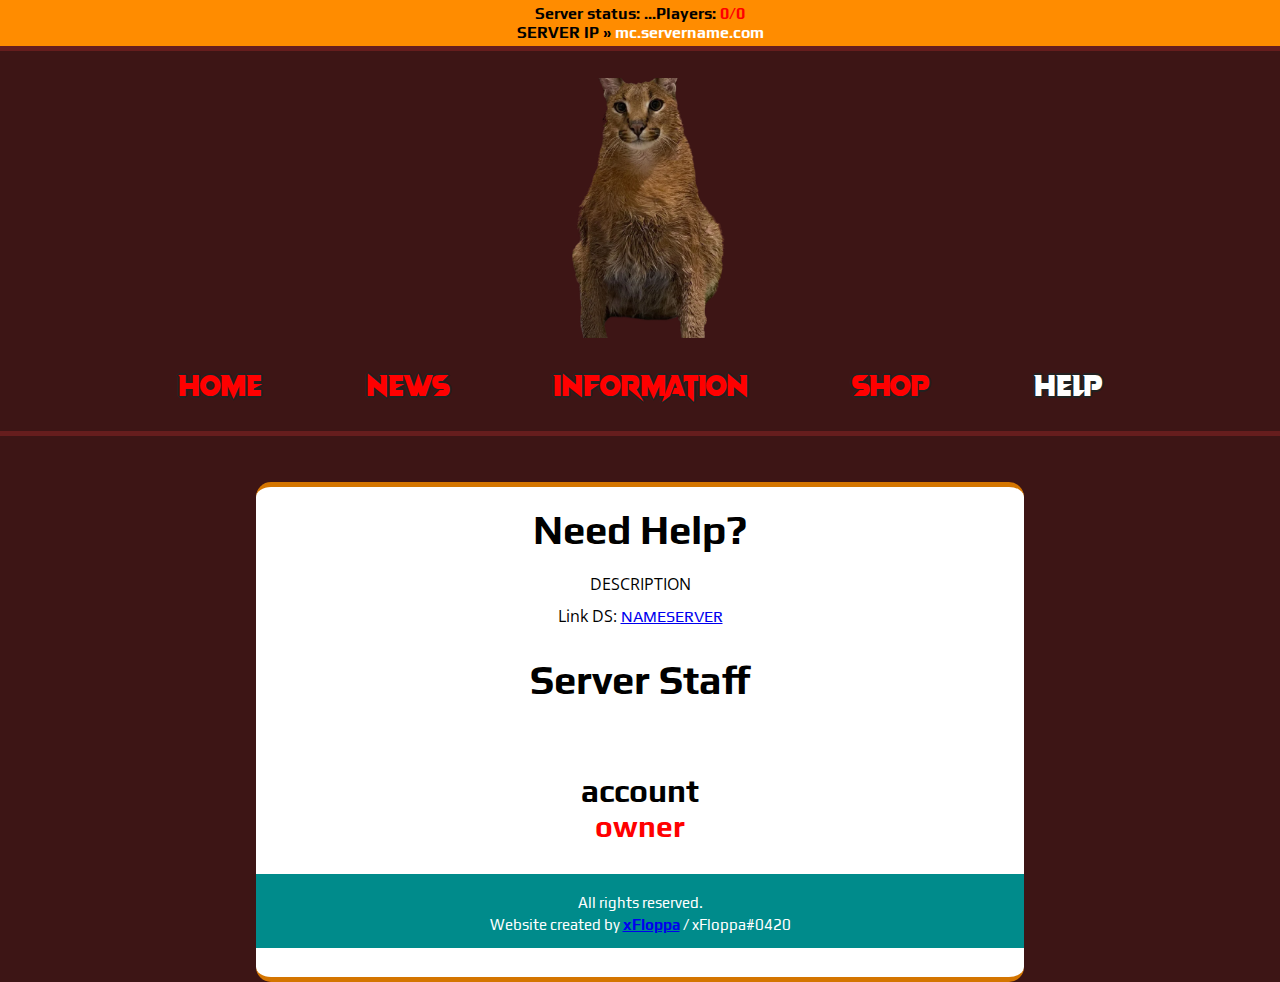
==== commit 884dd0fe: "Update help.html" ====
--- a/help.html
+++ b/help.html
@@ -89,7 +89,7 @@
         <div class="clear"></div>
         <footer>
             <p>All rights reserved.</p>
-            <p>Website created by <a href="https://github.com/Tiagox42"><strong>Tiagox42</strong></a> / Doritoz#2416</p>
+            <p>Website created by <a href="https://github.com/xFloppa/floppa-site"><strong>xFloppa</strong></a> / xFloppa#0420</p>
         </footer>
     </div>
 
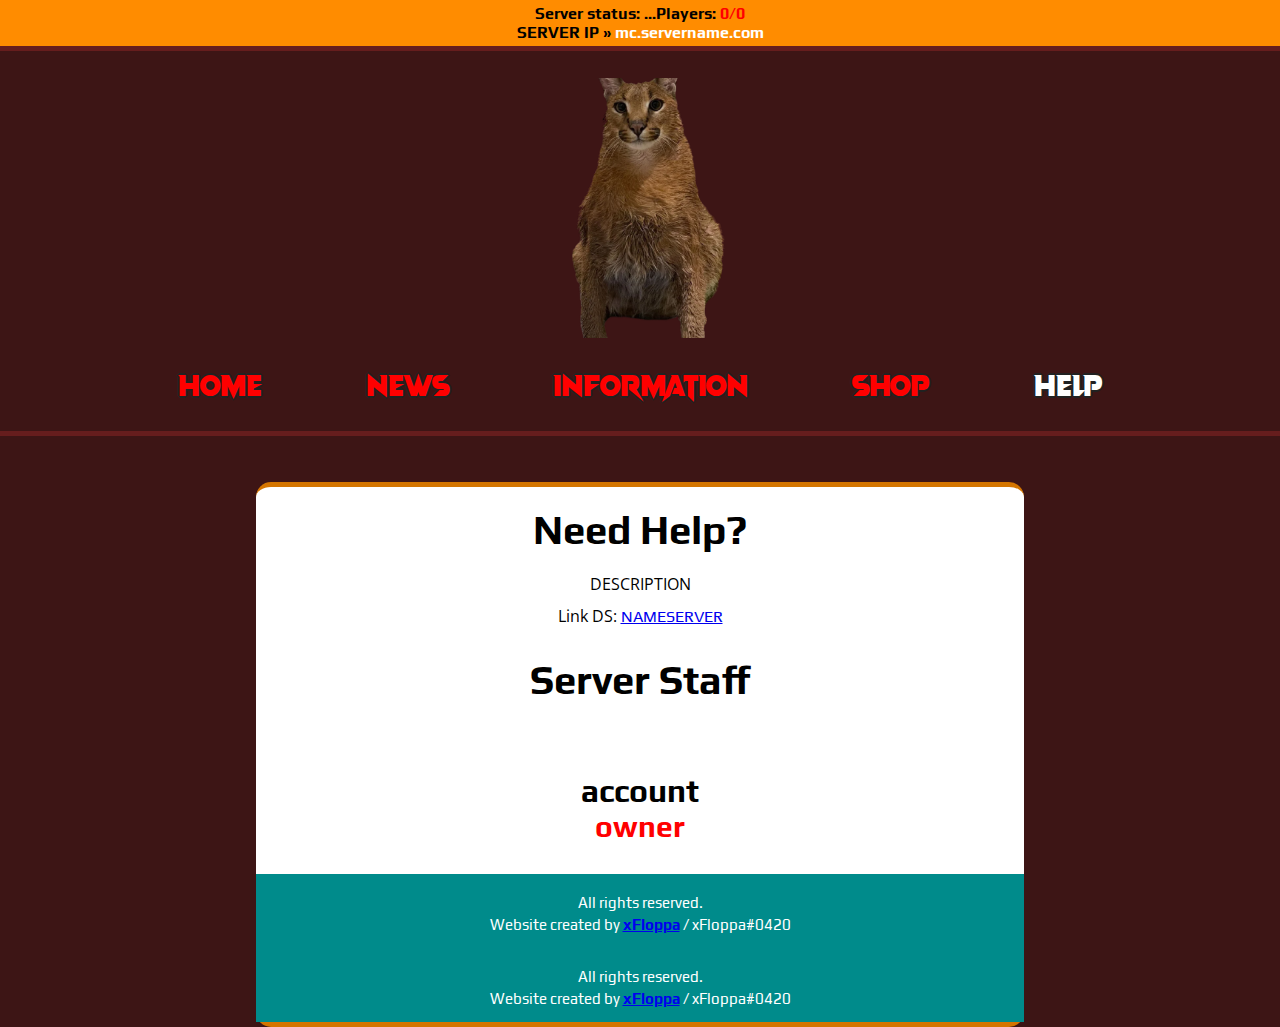
==== commit ee85d05b: "Update help.html" ====
--- a/help.html
+++ b/help.html
@@ -92,7 +92,11 @@
             <p>Website created by <a href="https://github.com/xFloppa/floppa-site"><strong>xFloppa</strong></a> / xFloppa#0420</p>
         </footer>
     </div>
-
+<div class="clear"></div>
+        <footer>
+            <p>All rights reserved.</p>
+            <p>Website created by <a href="https://github.com/xFloppa/floppa-site"><strong>xFloppa</strong></a> / xFloppa#0420</p>
+        </footer>
 </body>
 
 </html>
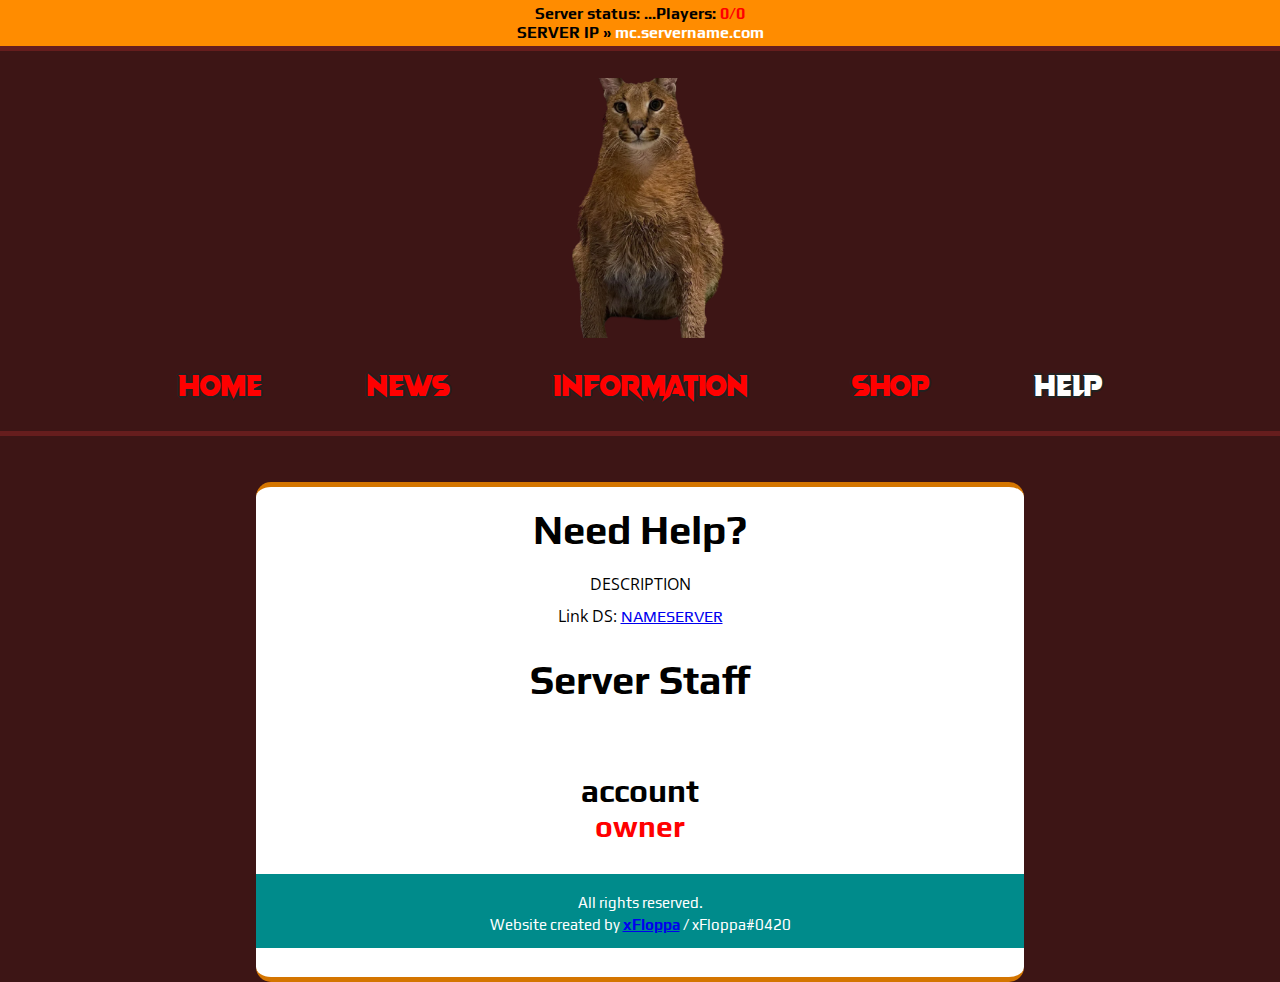
==== commit 663d5ce4: "Update help.html" ====
--- a/help.html
+++ b/help.html
@@ -92,11 +92,7 @@
             <p>Website created by <a href="https://github.com/xFloppa/floppa-site"><strong>xFloppa</strong></a> / xFloppa#0420</p>
         </footer>
     </div>
-<div class="clear"></div>
-        <footer>
-            <p>All rights reserved.</p>
-            <p>Website created by <a href="https://github.com/xFloppa/floppa-site"><strong>xFloppa</strong></a> / xFloppa#0420</p>
-        </footer>
+
 </body>
 
 </html>
